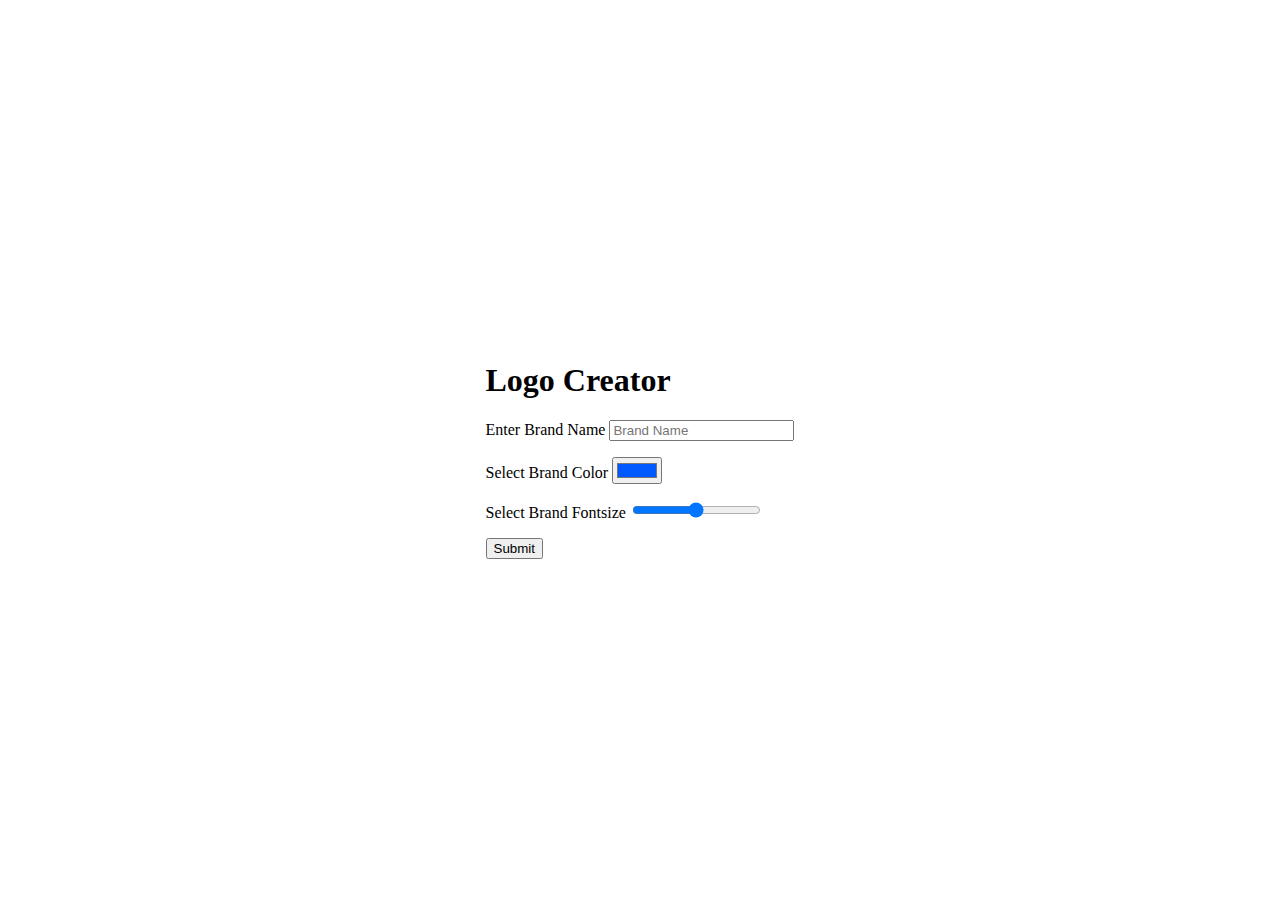
==== FunExercises/logoCreateor/index.html @ ba33290e "Completed JS Todos Exercise" ====
<!DOCTYPE html>
<html lang="en">

<head>
    <meta charset="UTF-8">
    <meta http-equiv="X-UA-Compatible" content="IE=edge">
    <meta name="viewport" content="width=device-width, initial-scale=1.0">
    <title>Logo Creator</title>
    <link rel="stylesheet" href="./index.css">
</head>

<body>

    <form action="" id="form">
        <h1>Logo Creator</h1>
        <p>
            <label for="brand name"> Enter Brand Name
                <input type="text" placeholder="Brand Name" name="brand name">
            </label>
        </p>
        <p>
            <label for="brand color">Select Brand Color
                <input type="color" name="brand color" value="#0059ff">
            </label>
        </p>
        <p>
            <label for="brand font">Select Brand Fontsize
                <input type="range" name="font size" min="10" max="200">
            </label>
        </p>
        <p>
            <label for="submit">
                <input type="submit" name="submit">
            </label>
        </p>
        <section id="result">
        </section>
    </form>
<script src="./index.js"></script>
</body>

</html>
---- FunExercises/logoCreateor/index.css ----
body {
    display: flex;
    justify-content: center;
    align-items: center;
    height: 100vh;
}
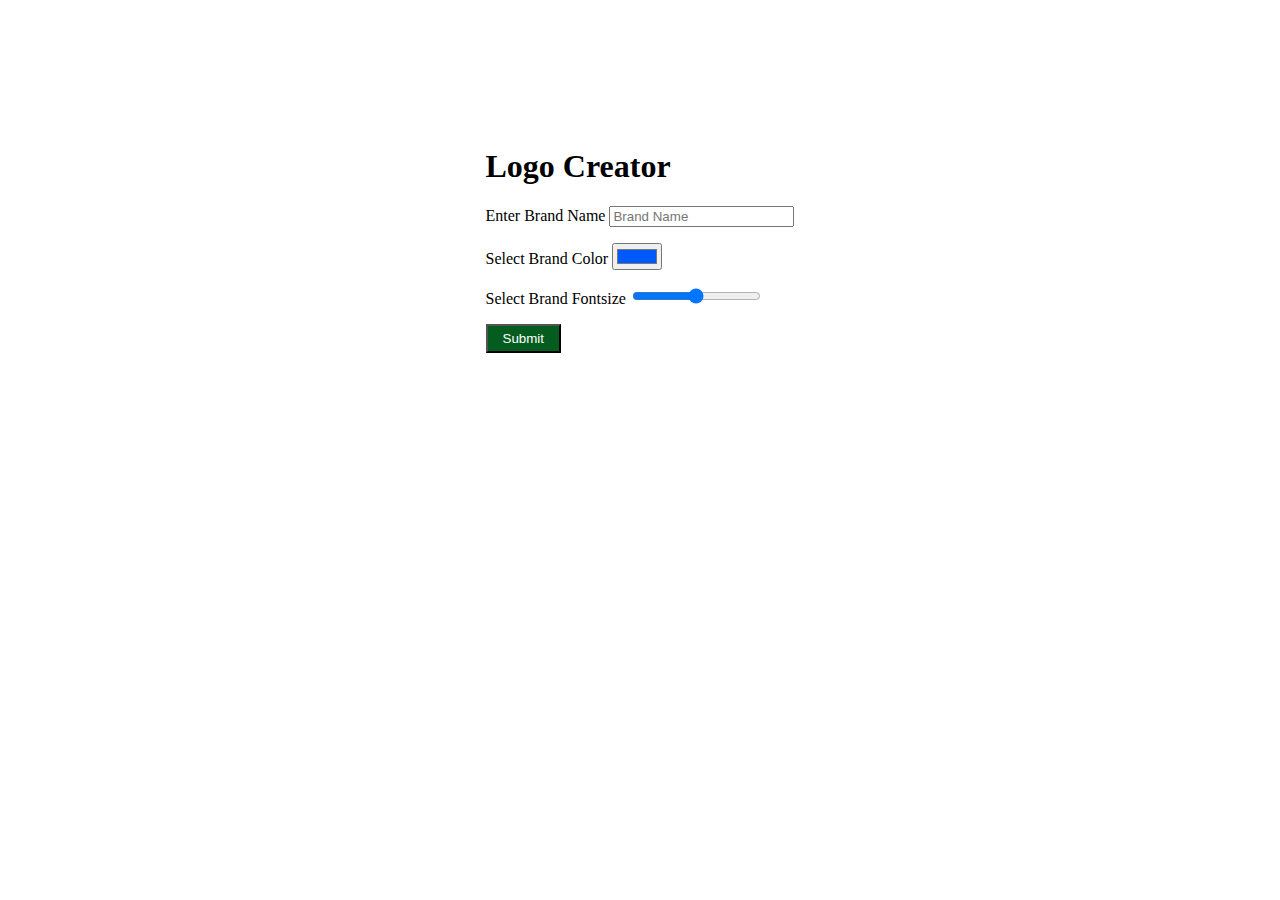
==== commit 261b1321: "update logo creator to use grid" ====
--- a/FunExercises/logoCreateor/index.html
+++ b/FunExercises/logoCreateor/index.html
@@ -11,31 +11,35 @@
 
 <body>
 
-    <form action="" id="form">
-        <h1>Logo Creator</h1>
-        <p>
-            <label for="brand name"> Enter Brand Name
-                <input type="text" placeholder="Brand Name" name="brand name">
-            </label>
-        </p>
-        <p>
-            <label for="brand color">Select Brand Color
-                <input type="color" name="brand color" value="#0059ff">
-            </label>
-        </p>
-        <p>
-            <label for="brand font">Select Brand Fontsize
-                <input type="range" name="font size" min="10" max="200">
-            </label>
-        </p>
-        <p>
-            <label for="submit">
-                <input type="submit" name="submit">
-            </label>
-        </p>
+   <div class="mainContainer">
+        <form action="" id="form">
+            <h1>Logo Creator</h1>
+            <p>
+                <label for="brand name"> Enter Brand Name
+                    <input type="text" placeholder="Brand Name" name="brand name">
+                </label>
+            </p>
+            <p>
+                <label for="brand color">Select Brand Color
+                    <input type="color" name="brand color" value="#0059ff">
+                </label>
+            </p>
+            <p>
+                <label for="brand font">Select Brand Fontsize
+                    <input type="range" name="font size" min="10" max="200">
+                </label>
+            </p>
+            <p>
+                <label for="submit">
+                    <input type="submit" name="submit" class="button">
+                </label>
+            </p>
+        </form>
+   </div>
+    <div class="displayContainer">
         <section id="result">
         </section>
-    </form>
+    </div>
 <script src="./index.js"></script>
 </body>
 
--- a/FunExercises/logoCreateor/index.css
+++ b/FunExercises/logoCreateor/index.css
@@ -1,6 +1,16 @@
 body {
-    display: flex;
-    justify-content: center;
-    align-items: center;
-    height: 100vh;
+    display: grid;
+    grid-template-rows: 2fr 1fr;
+    height: 80vh;
+}
+.mainContainer {
+    margin: auto;
+}
+.displayContainer {
+    margin: auto;
+}
+.button {
+    padding: 5px 15px;
+    background-color: rgb(4, 92, 30);
+    color: white;
 }